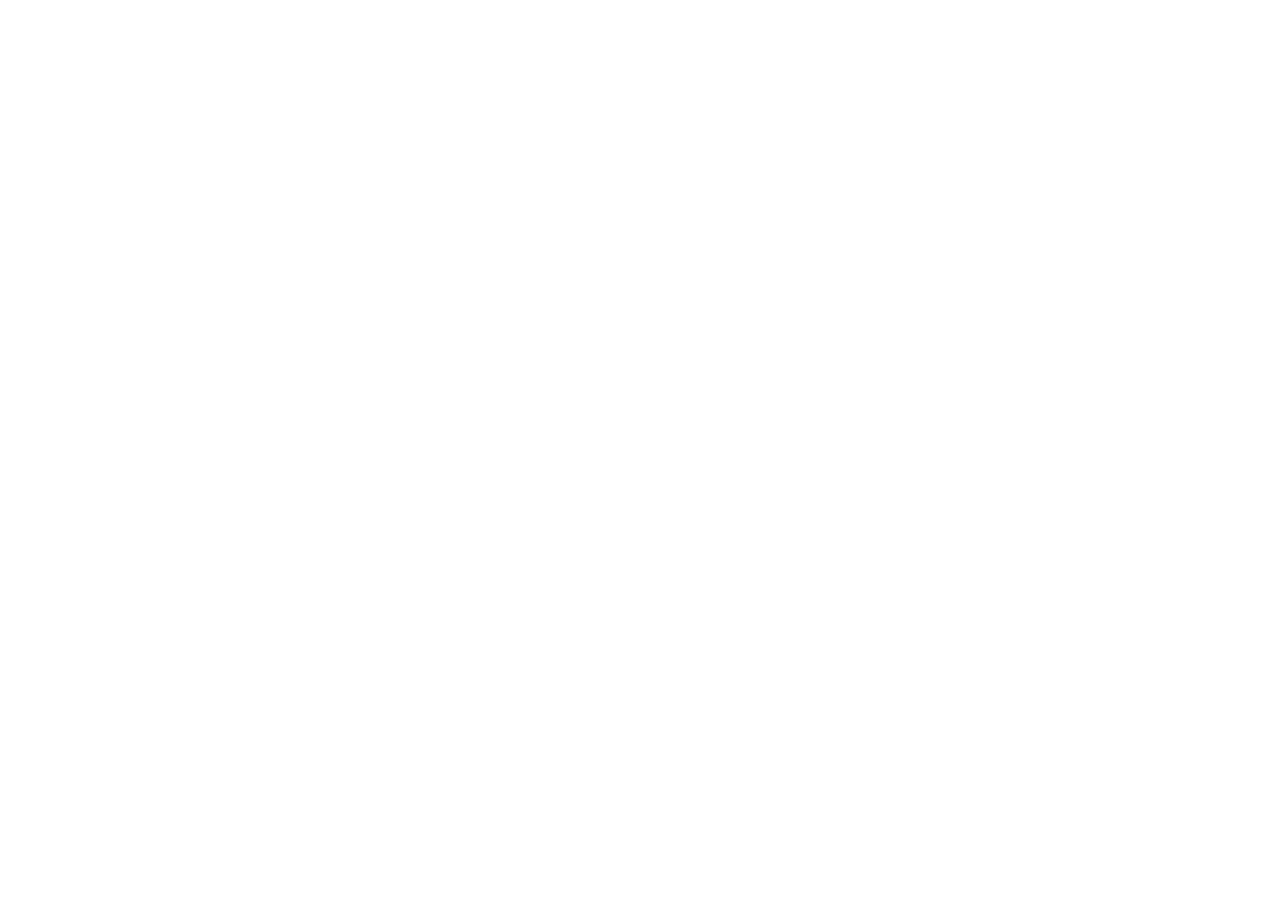
==== grid_image_collage/simple-responsive-examples-main/index.html @ b3d4184b "uploaded assets" ====
<!DOCTYPE html>
<html lang="en">
  <head>
    <meta charset="UTF-8" />
    <meta name="viewport" content="width=device-width, initial-scale=1.0" />
    <link rel="stylesheet" href="main.css" />
    <title>Grid Image Collage</title>
  </head>
  <body></body>
</html>
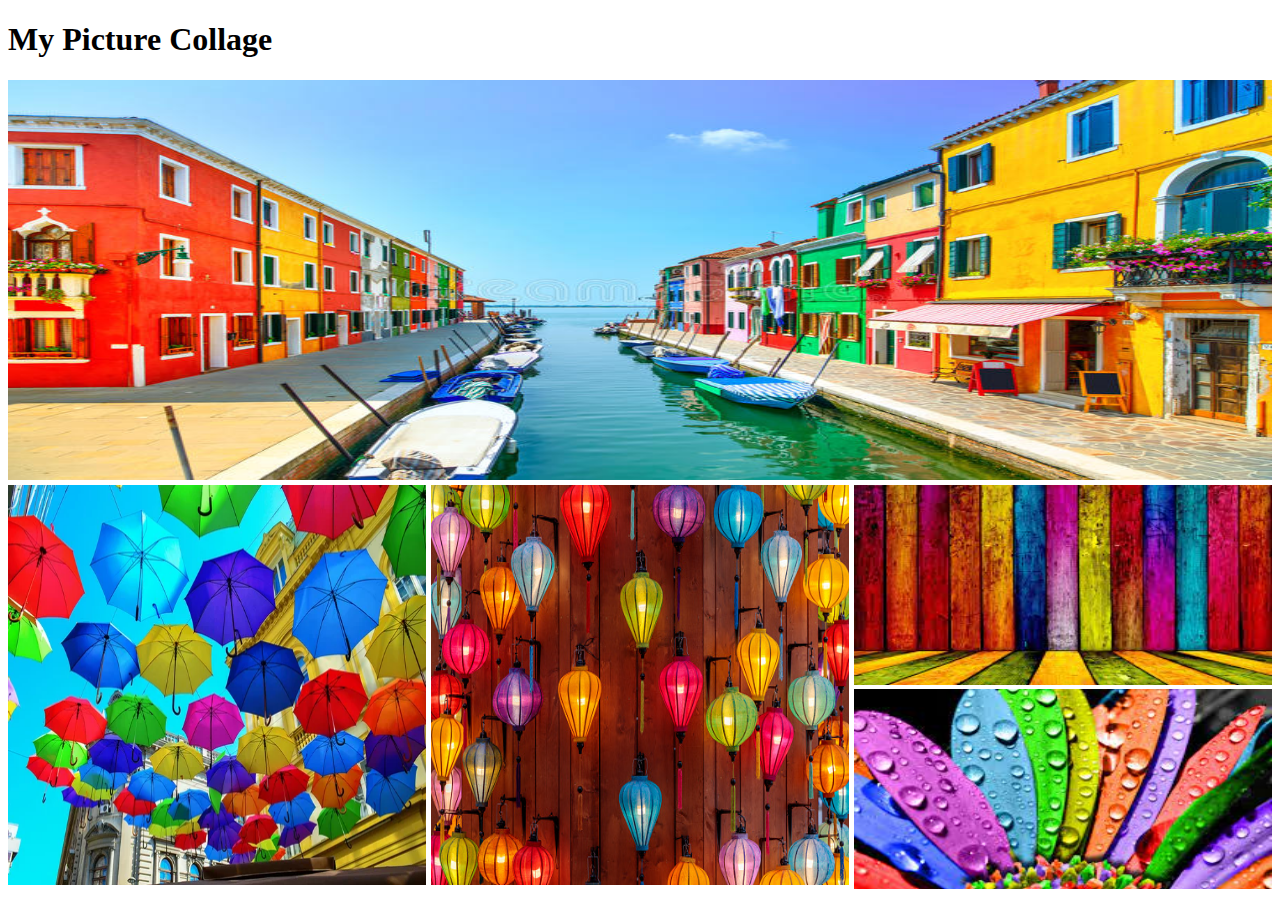
==== commit f88361ae: "second part done" ====
--- a/grid_image_collage/simple-responsive-examples-main/index.html
+++ b/grid_image_collage/simple-responsive-examples-main/index.html
@@ -6,5 +6,28 @@
     <link rel="stylesheet" href="main.css" />
     <title>Grid Image Collage</title>
   </head>
-  <body></body>
+  <body>
+    <header>
+      <h1>My Picture Collage</h1>
+    </header>
+    <main>
+      <section>
+        <div class="row">
+          <img src="images/A.jpg" alt="" />
+        </div>
+        <div class="row">
+          <div>
+            <img src="images/B.jpg" alt="" />
+          </div>
+          <div>
+            <img src="images/C.jpg" alt="" />
+          </div>
+          <div class="vertical-collage">
+            <img src="images/D.jpg" alt="" />
+            <img src="images/E.jpg" alt="" />
+          </div>
+        </div>
+      </section>
+    </main>
+  </body>
 </html>
--- a/grid_image_collage/simple-responsive-examples-main/main.css
+++ b/grid_image_collage/simple-responsive-examples-main/main.css
@@ -0,0 +1,16 @@
+img {
+  width: 100%;
+  height: 100%;
+}
+.row {
+  height: 400px;
+  display: flex;
+  gap: 5px;
+  margin-bottom: 5px;
+}
+.vertical-collage img {
+  height: 50%;
+}
+.row > div {
+  flex: 1;
+}
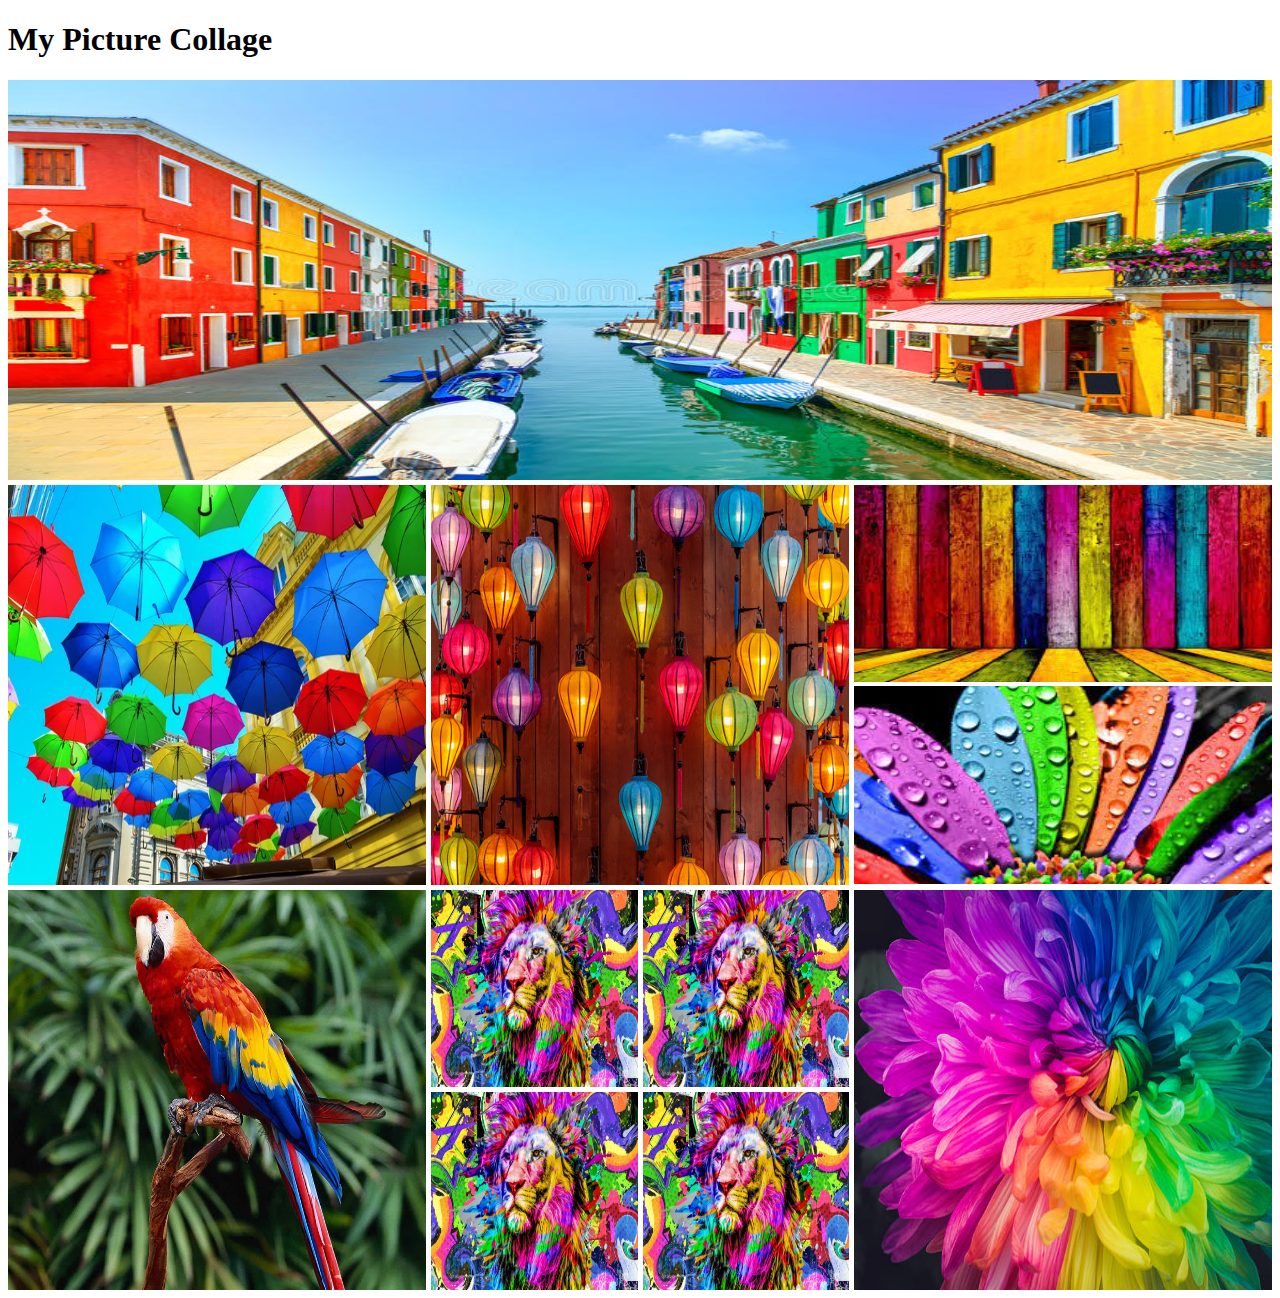
==== commit ca7b8359: "fully done" ====
--- a/grid_image_collage/simple-responsive-examples-main/index.html
+++ b/grid_image_collage/simple-responsive-examples-main/index.html
@@ -11,7 +11,7 @@
       <h1>My Picture Collage</h1>
     </header>
     <main>
-      <section>
+      <section-1>
         <div class="row">
           <img src="images/A.jpg" alt="" />
         </div>
@@ -27,7 +27,21 @@
             <img src="images/E.jpg" alt="" />
           </div>
         </div>
-      </section>
+      </section-1>
+      <section-2>
+        <div class="row">
+          <div>
+            <img src="images/F.jpg" alt="" />
+          </div>
+          <div class="four-images">
+            <img src="images/G.jpg" alt="" /><img
+              src="images/G.jpg"
+              alt=""
+            /><img src="images/G.jpg" alt="" /><img src="images/G.jpg" alt="" />
+          </div>
+          <div><img src="images/H.jpg" alt="" /></div>
+        </div>
+      </section-2>
     </main>
   </body>
 </html>
--- a/grid_image_collage/simple-responsive-examples-main/main.css
+++ b/grid_image_collage/simple-responsive-examples-main/main.css
@@ -9,8 +9,13 @@
   margin-bottom: 5px;
 }
 .vertical-collage img {
-  height: 50%;
+  height: calc((100% - 5px) / 2);
 }
 .row > div {
   flex: 1;
 }
+.four-images {
+  display: grid;
+  grid-template-columns: repeat(2, 1fr);
+  gap: 5px;
+}
